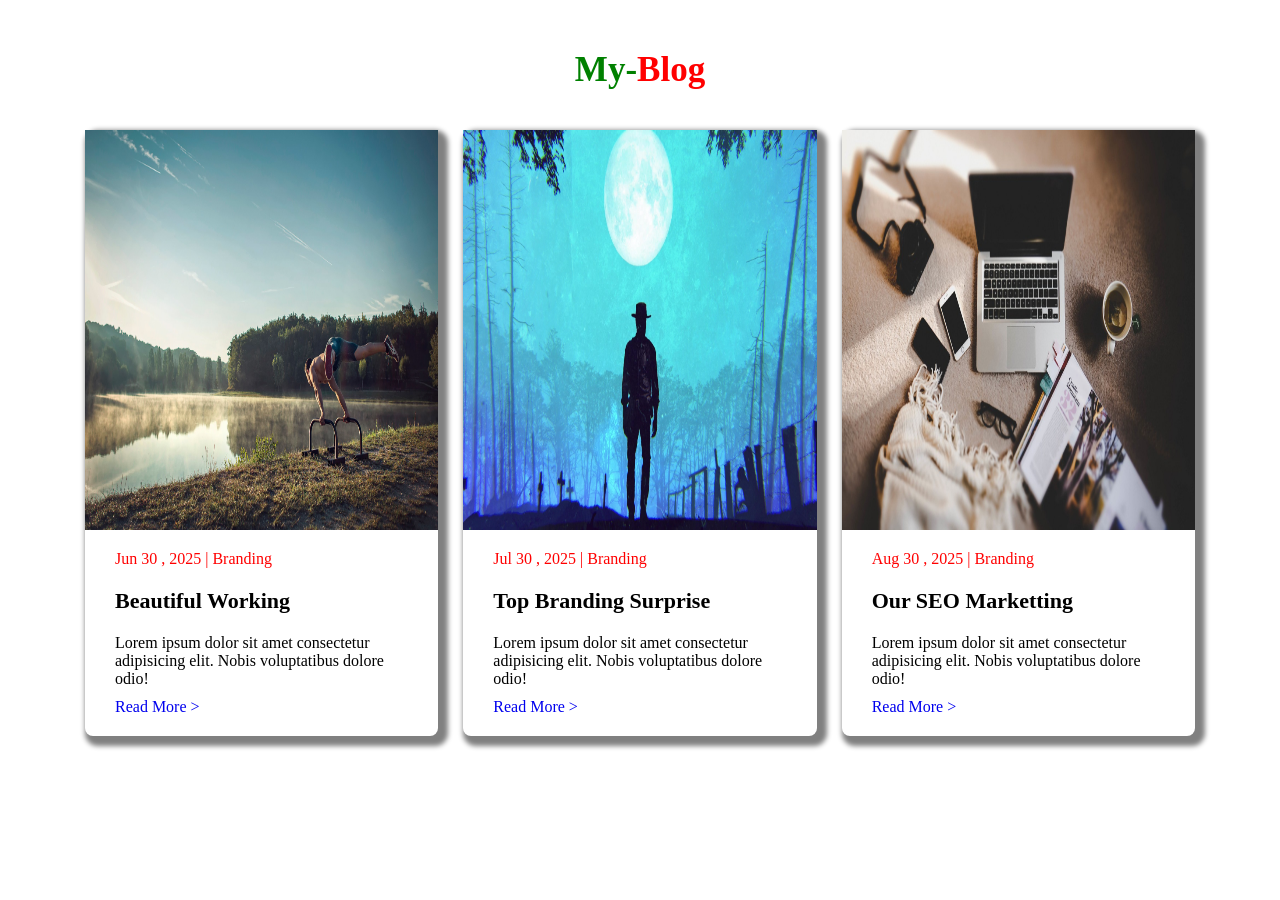
==== extra_pages/blog.html @ a6411844 "new add" ====
<!DOCTYPE html>
<html lang="en">
<head>
    <meta charset="UTF-8">
    <meta name="viewport" content="width=device-width, initial-scale=1.0">
    <title>Multiple Page Website </title>
    <!-- Css File Link Hare  -->
     <link rel="stylesheet" href="blog.css">
</head>
<body>
    
   <article>
           <div id="article-container">
            <h2 class="article-title"> My- <span> Blog </span> </h2>

            <div id="blog-parent">
                 <div class="single-blog">

                    <div class="single-img-div">
                        <img src="../photo/number2.png" alt="">
                    </div>

                    <div class="single-text-div">
                        <span> Jun 30 , 2025 | Branding</span>
                        <h3> Beautiful Working </h3>
                        <p>Lorem ipsum dolor sit amet consectetur adipisicing elit. Nobis voluptatibus dolore odio!</p>
                        <a href="#"> Read More > </a>
                    </div>

                 </div>


                 <div class="single-blog">

                    <div class="single-img-div">
                        <img src="../photo/number1.png" alt="">
                    </div>

                    <div class="single-text-div">
                        <span> Jul 30 , 2025 | Branding</span>
                        <h3> Top Branding Surprise </h3>
                        <p>Lorem ipsum dolor sit amet consectetur adipisicing elit. Nobis voluptatibus dolore odio!</p>
                        <a href="#"> Read More > </a>
                    </div>

                 </div>


                 <div class="single-blog">

                    <div class="single-img-div">
                        <img src="../photo/number3.png" alt="">
                    </div>

                    <div class="single-text-div">
                        <span> Aug 30 , 2025 | Branding</span>
                        <h3> Our SEO Marketting </h3>
                        <p>Lorem ipsum dolor sit amet consectetur adipisicing elit. Nobis voluptatibus dolore odio!</p>
                        <a href="#"> Read More > </a>
                    </div>

                 </div>
            </div>

           </div>
   </article>

</body>
</html>
---- extra_pages/blog.css ----
*{
    margin: 0;
    padding: 0;
}

#article-container{
    width: 1110px;
    margin: 0 auto;
}
#blog-parent{
    display: grid;
    grid-template-columns: repeat(3,1fr);
    grid-gap: 25px;
    margin-bottom: 100px;
}
.single-img-div{
    height: 400px;
}
.single-img-div img{
    height: 100%;
    width: 100%;
}
.article-title{
    color: green;
    font-size: 35px;
    display: flex;
    justify-content: center;
    margin-top: 50px;
    font-weight: bold;
    margin-bottom: 40px;
}
.article-title span{
    color: red;
}
.single-blog{
    box-shadow: 5px 5px 5px 5px gray;
    border-radius: 8px;
}
.single-text-div{
    padding: 20px 30px ;
}
.single-text-div span{
    color: red;
}
.single-text-div h3{
    font-size: 22px;
    margin: 20px 0;
}
.single-text-div a{
    text-decoration: none;
    display: inline-block;
    margin-top: 10px;
}
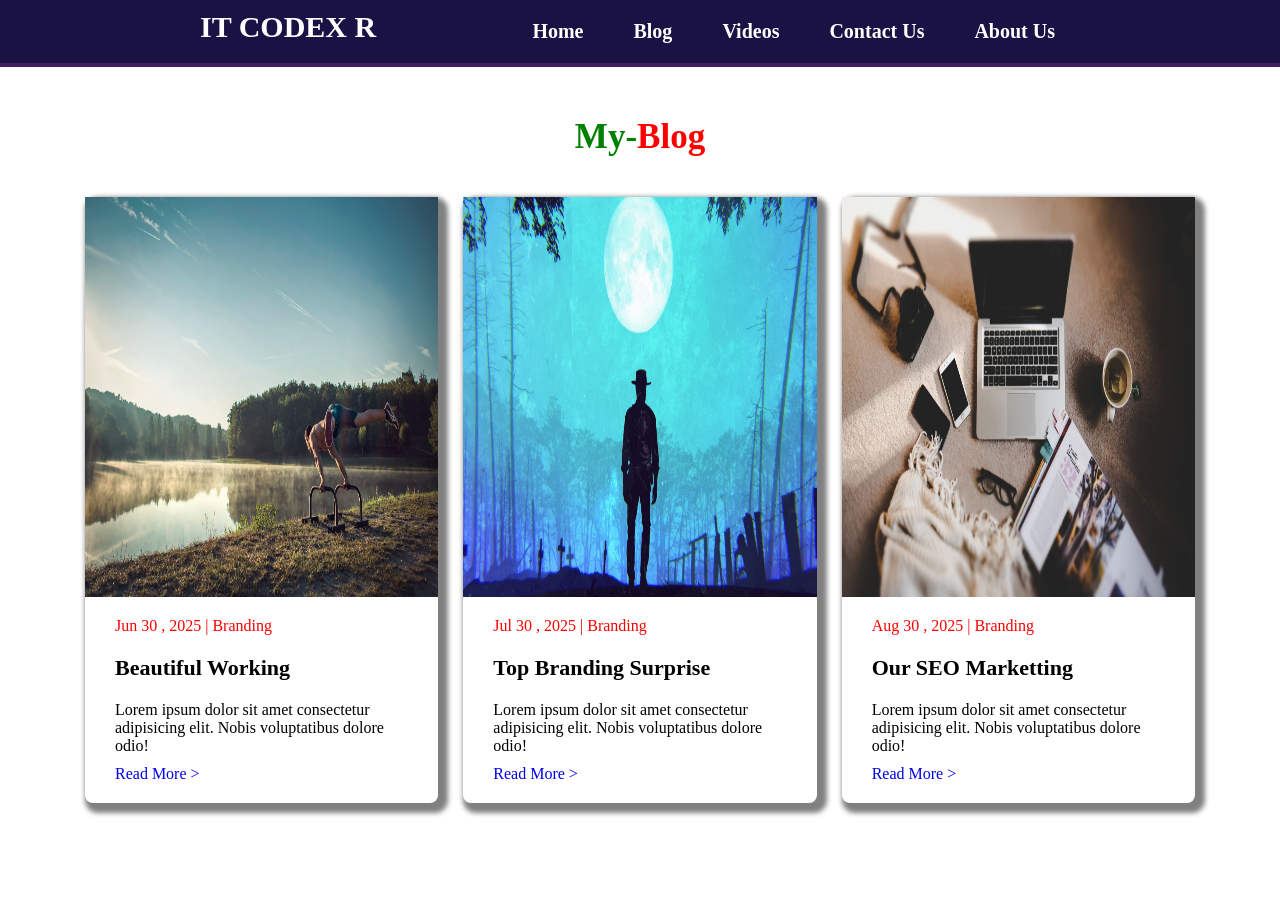
==== commit 07b77218: "something new update" ====
--- a/extra_pages/blog.html
+++ b/extra_pages/blog.html
@@ -8,6 +8,20 @@
      <link rel="stylesheet" href="blog.css">
 </head>
 <body>
+
+    <nav>
+          <div>
+               <h2> IT CODEX R</h2>
+          </div>
+          <ul> 
+              <li> <a href="../index.html"> Home </a> </li>
+              <li> <a href="extra_pages/blog.html"> Blog </a> </li>
+              <li> <a href="#"> Videos </a> </li>
+              <li> <a href="#"> Contact Us </a> </li>
+              <li> <a href="#"> About Us </a> </li>
+          </ul>
+   </nav> 
+
     
    <article>
            <div id="article-container">
--- a/extra_pages/blog.css
+++ b/extra_pages/blog.css
@@ -2,6 +2,46 @@
     margin: 0;
     padding: 0;
 }
+
+
+/* nav code start  */
+
+nav{
+
+    display: flex;
+    justify-content: space-between;
+    background-color: #1A1244;
+    padding: 10px 200px ;
+    border-bottom:4px solid #401E63;
+    position: sticky;
+    top: 0;
+    
+}
+nav ul{
+    display: flex;
+}
+nav ul li{
+    list-style-type: none;
+    margin: 10px 5px;
+}
+nav ul li a{
+    text-decoration: none;
+    color: white;
+    font-weight: bold;
+    font-size: 20px;
+    padding: 10px 20px;
+    transition: 0.5s;
+}
+nav ul li a:hover{
+    background-color: black;
+    color: red;
+    border-radius: 8px;
+}
+nav div{
+    color: white;
+    font-size: 20px;
+}
+ 
 
 #article-container{
     width: 1110px;
